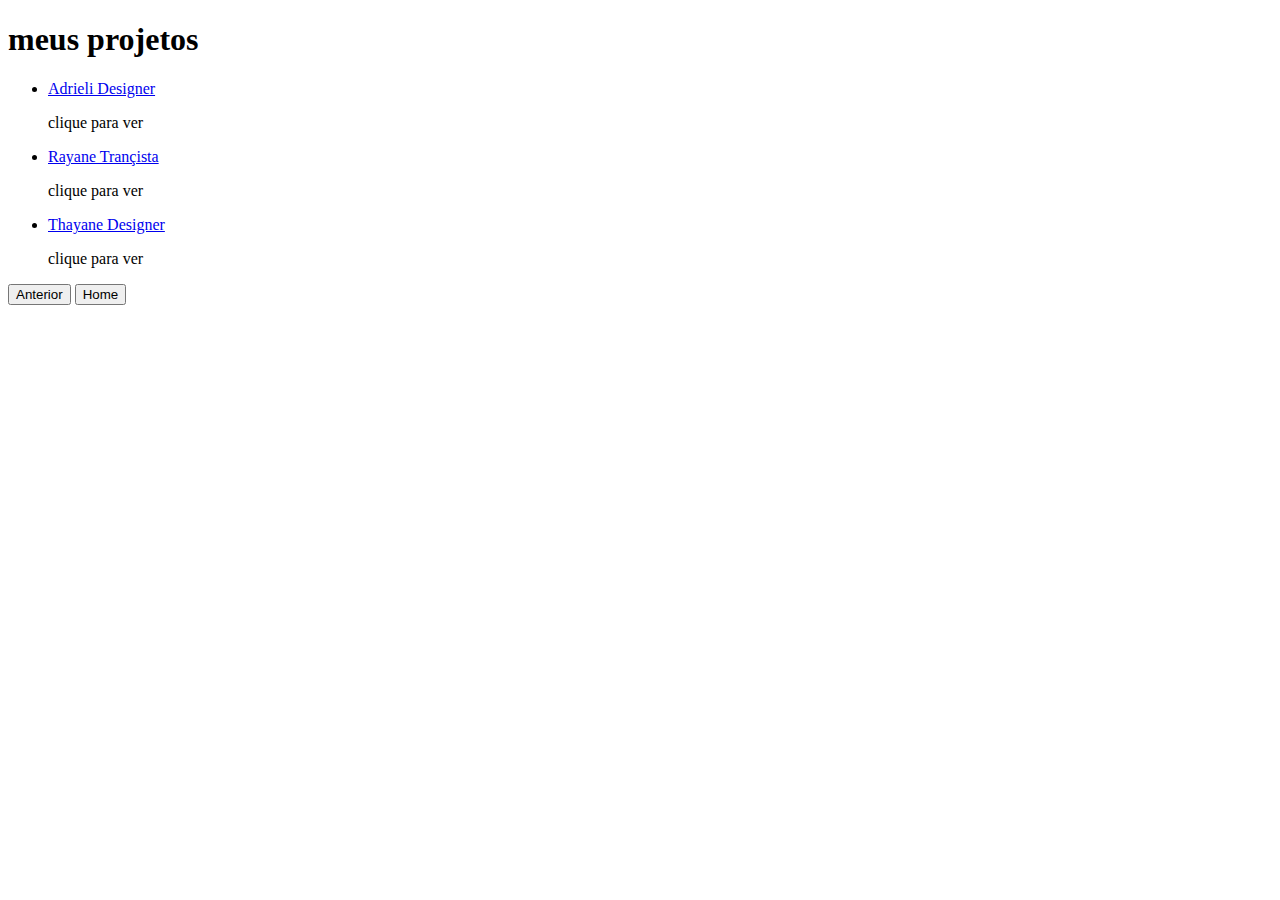
==== projetos.html @ 5dab60a1 "Add files via upload" ====
<!DOCTYPE html>
<html lang="pt-br" translate="yes">
<head>
    <meta charset="UTF-8">
    <meta name="viewport" content="width=device-width, initial-scale=1.0">
    <link href="https://cdn.jsdelivr.net/npm/bootstrap@5.2.3/dist/css/bootstrap.min.css" rel="stylesheet" integrity="sha384-rbsA2VBKQhggwzxH7pPCaAqO46MgnOM80zW1RWuH61DGLwZJEdK2Kadq2F9CUG65" crossorigin="anonymous">
    <link rel="stylesheet" href="https://cdnjs.cloudflare.com/ajax/libs/font-awesome/6.7.1/css/all.min.css" integrity="sha512-5Hs3dF2AEPkpNAR7UiOHba+lRSJNeM2ECkwxUIxC1Q/FLycGTbNapWXB4tP889k5T5Ju8fs4b1P5z/iB4nMfSQ==" crossorigin="anonymous" referrerpolicy="no-referrer" />
    <title>Meus projetos</title>
    <link rel="stylesheet" href="./css/projetos.css">
</head>
<body>
    <span class="icon">
        <a href="./index.html"><i class="fa-solid fa-house fa-2x"></i></a>
    </span>
    <h1 class="text-center pt-5">meus projetos</h1>
    <main class="container-md flex row mt-5 ">
        <div class="container-sm col">
            <ul>
                <li>
                    <a href="https://adriyan22.github.io/Adrieli-Designer/">Adrieli Designer</a>
                    <p class="pt-1">
                        clique para ver
                        <i class="fa-sharp fa-solid fa-arrow-up text-black p-1"></i>
                    </p>
                </li>
            </ul>
        </div>
        <div class="container-sm col">
            <ul>
                <li>
                    <a href="https://adriyan22.github.io/Rayane-trancista/">Rayane Trançista</a>
                    <p class="pt-1">
                        clique para ver
                        <i class="fa-sharp fa-solid fa-arrow-up text-black p-1"></i>
                    </p>
                </li>
            </ul>
        </div>
        <div class="container-sm col">
            <ul>
                <li>
                    <a href="https://adriyan22.github.io/Thayane-designer/index.html">Thayane Designer</a>
                    <p class="pt-1">
                        clique para ver
                        <i class="fa-sharp fa-solid fa-arrow-up text-black p-1"></i>
                    </p>
                </li>
            </ul>
        </div>
    </main>
    <footer class="rodape">
        <div class="botoes">
           <a href="./sobre.html"><button>Anterior</button></a>
           <a href="./index.html"><button>Home</button></a>
        </div>

        <a href="https://wa.me/22988337368/"><i class="fa-brands fa-whatsapp fa-3x "></i></a>
    </footer>

    <script src="./js/projetos.js"></script>
</body>
</html>
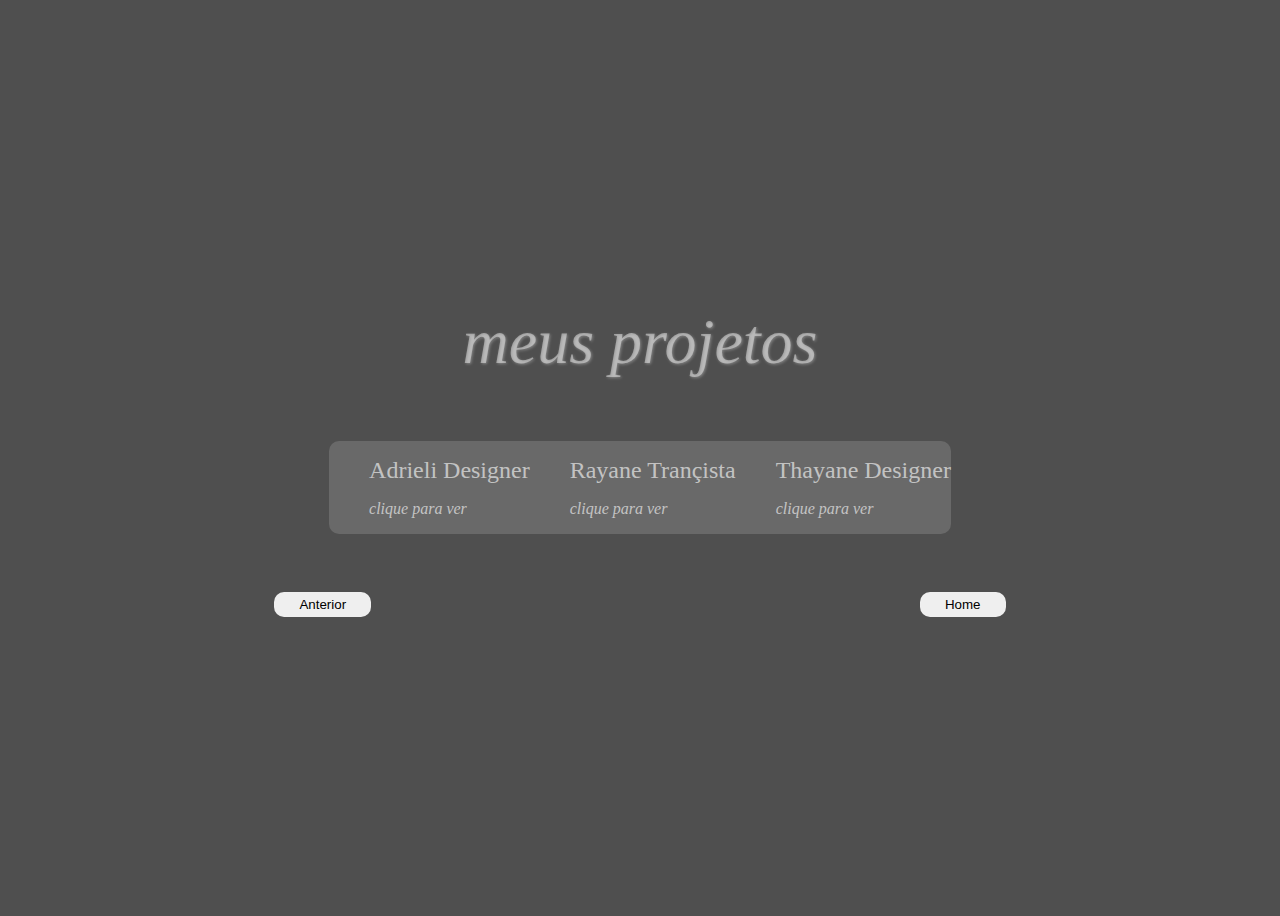
==== commit b6bfe365: "Update projetos.html" ====
--- a/projetos.html
+++ b/projetos.html
@@ -6,11 +6,11 @@
     <link href="https://cdn.jsdelivr.net/npm/bootstrap@5.2.3/dist/css/bootstrap.min.css" rel="stylesheet" integrity="sha384-rbsA2VBKQhggwzxH7pPCaAqO46MgnOM80zW1RWuH61DGLwZJEdK2Kadq2F9CUG65" crossorigin="anonymous">
     <link rel="stylesheet" href="https://cdnjs.cloudflare.com/ajax/libs/font-awesome/6.7.1/css/all.min.css" integrity="sha512-5Hs3dF2AEPkpNAR7UiOHba+lRSJNeM2ECkwxUIxC1Q/FLycGTbNapWXB4tP889k5T5Ju8fs4b1P5z/iB4nMfSQ==" crossorigin="anonymous" referrerpolicy="no-referrer" />
     <title>Meus projetos</title>
-    <link rel="stylesheet" href="./css/projetos.css">
+    <link rel="stylesheet" href="projetos.css">
 </head>
 <body>
     <span class="icon">
-        <a href="./index.html"><i class="fa-solid fa-house fa-2x"></i></a>
+        <a href="index.html"><i class="fa-solid fa-house fa-2x"></i></a>
     </span>
     <h1 class="text-center pt-5">meus projetos</h1>
     <main class="container-md flex row mt-5 ">
@@ -50,13 +50,13 @@
     </main>
     <footer class="rodape">
         <div class="botoes">
-           <a href="./sobre.html"><button>Anterior</button></a>
-           <a href="./index.html"><button>Home</button></a>
+           <a href="sobre.html"><button>Anterior</button></a>
+           <a href="index.html"><button>Home</button></a>
         </div>
 
         <a href="https://wa.me/22988337368/"><i class="fa-brands fa-whatsapp fa-3x "></i></a>
     </footer>
 
-    <script src="./js/projetos.js"></script>
+    <script src="projetos.js"></script>
 </body>
-</html>+</html>
--- a/projetos.css
+++ b/projetos.css
@@ -0,0 +1,111 @@
+body {
+    background-color: #000000b0;
+    height: 100vh;
+    display: flex;
+    flex-direction: column;
+    justify-content: center;
+    align-items: center;
+    gap: 20px;
+}
+
+.icon {
+    position: fixed;
+    top: 10px;
+    left: 10px;
+}
+
+.icon a:nth-child(1) {
+    color: #ffffff9d;
+}
+
+.icon a:nth-child(1):active {
+    color: #fff;
+}
+
+.text-center {
+    color: #ffffff71;
+    font-weight: 400;
+    font-size: 2.5em;
+    font-style: italic;
+    text-shadow: 1px 1px 3px #ffffff51;
+}
+
+.container-md {
+    border-radius: 10px;
+    background-color: #696969;
+    display: flex;
+    justify-content: center;
+    align-items: center;
+}
+
+.container-sm ul li {
+    list-style-type: none;
+}
+
+.container-sm ul li a {
+    color: #ffffff9d;
+    text-decoration: none;
+    transition: 0.2s ease-in-out;
+}
+
+.container-sm ul li a:hover {
+    background-color: #fff;
+    color: #696969;
+    border-radius: 10px;
+    font-style: italic;
+    padding: 5px;
+}
+
+.container-sm ul li p {
+    color: #ffffff9d;
+    font-style: italic;
+}
+
+.container-sm ul li p .fa-sharp {
+    background-color: #fff;
+    border-radius: 2px;
+}
+
+.rodape .botoes {
+    height: 100px;
+    width: 100vw;
+    display: flex;
+    justify-content: space-around;
+    align-items: center;
+}
+
+.rodape .botoes a button {
+    border: none;
+    border-radius: 10px;
+    outline: none;
+    padding: 5px;
+    transition: 0.2s ease-in-out;
+}
+
+.rodape .botoes a button:active {
+    background-color: #696969;
+    color: #fff;
+}
+
+.fa-whatsapp {
+    color: #008000;
+    position: fixed;
+    bottom: 50px;
+    left: 20px;
+}
+
+@media (min-width: 768px) {
+
+    .text-center {
+        font-size: 4em;
+    }
+
+    .container-sm ul li a {
+        font-size: 1.5em;
+    }
+
+    .rodape .botoes a button {
+        padding: 5px 25px;
+    }
+}
+
